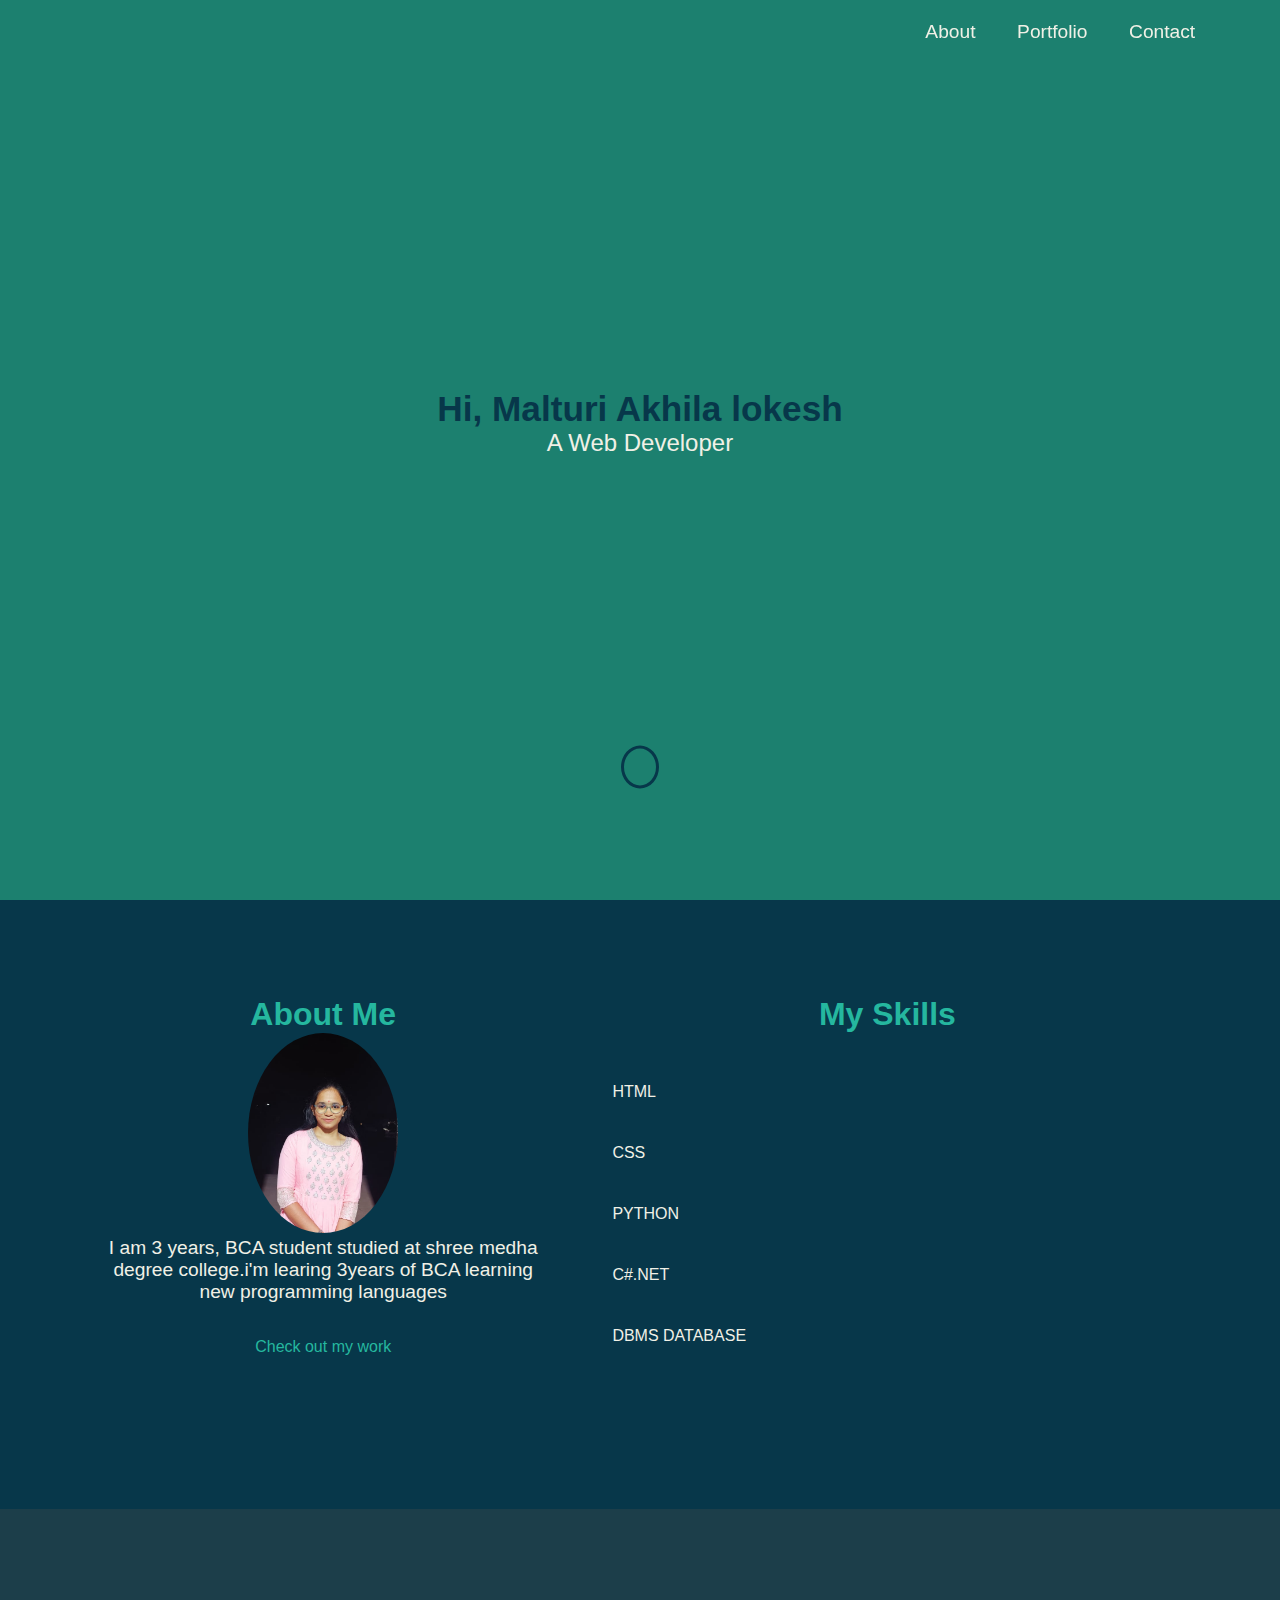
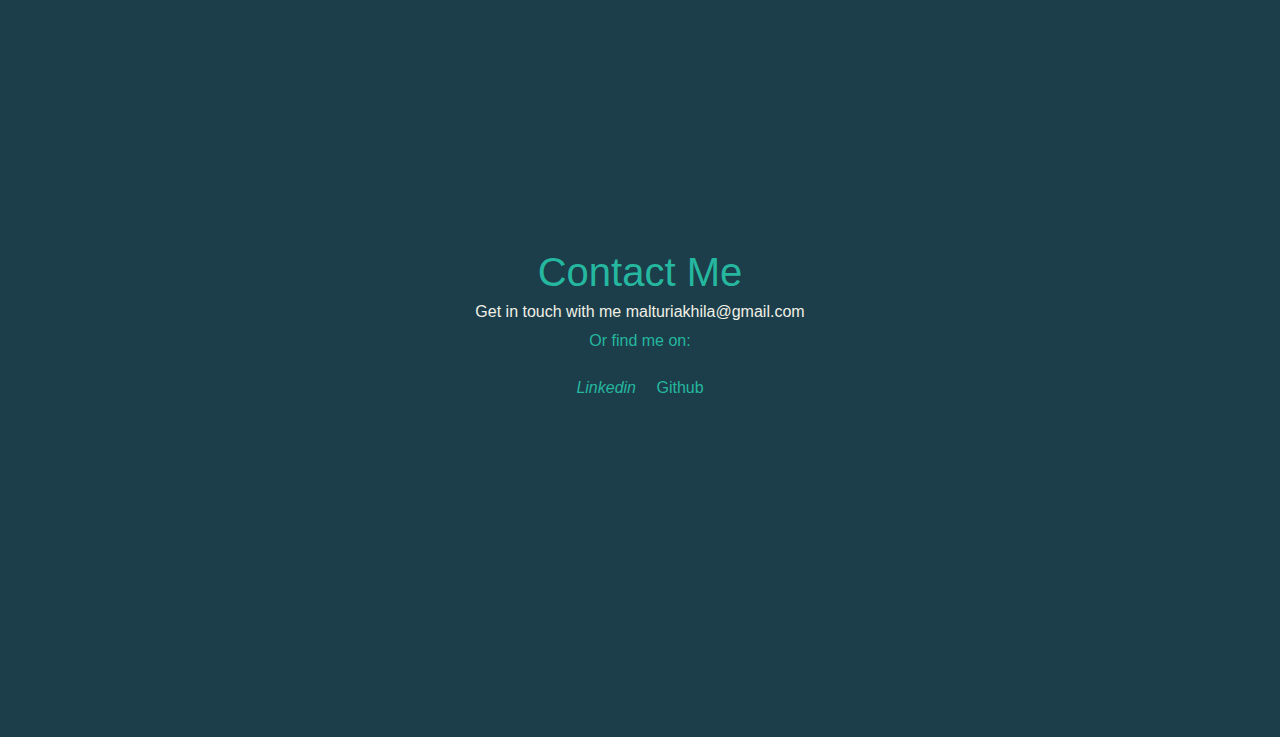
==== Portfolio/index.html @ ce145db6 "first save" ====
<!DOCTYPE html>
<html lang="en">

<head>
  <meta charset="UTF-8">
  <meta name="viewport" content="width=device-width, initial-scale=1.0">
  <title>profile page</title>
  <link rel="stylesheet" href="index.css">
</head>

<body>
  <header class="header">
    <nav class="navbar">
      <div class="navbar-container container">
        <div>
          <h1 class="navbar-brand">sagram lokesh</h1>
        </div>
        <ul class="menu-items">
          <li><a href="#about">About</a></li>
          <li><a href="index.html">Portfolio</a></li>
          <li><a href="#contact-me">Contact</a></li>
        </ul>
      </div>
    </nav>
    <div class="home-content" id="home-page">
      <div class="name">
        <h1>Hi, Malturi Akhila lokesh</h1>
        <p>A Web Developer</p>
      </div>
      <div class="angle-down-icon">
        <a href="#about"><i class="fas fa-angle-down"></i></a>
      </div>
    </div>
  </header>
  <section class="about-me" id="about">
    <div class="container">
      <div class="about-content">
        <div class="left-content">
          <div>
            <h1 class="about-heading">About Me</h1>
          </div>
          <img src="akhila.jpg" alt="image" />
          <p>
            I am 3 years, BCA student studied at shree medha degree college.i'm learing 3years of BCA learning new
            programming languages
          </p>
          <div class="work-arrow">
            <p>
              <a href="#my-works">Check out my work <i class="fas fa-arrow-down"></i></a>
            </p>
          </div>
        </div>
        <div class="skills">
          <div class="right-content">
            <div>
              <h1 class="skills-heading">My Skills</h1>
            </div>
            <div class="skills-bar">
              <div class="bar">
                <div class="info">
                  <span>HTML</span>
                </div>
                <div class="progress-line"><span class="html"></span></div>
                <div class="bar">
                  <div class="info">
                    <span>CSS</span>
                  </div>
                  <div class="progress-line"><span class="css"></span></div>
                  <div class="bar">
                    <div class="info">
                      <span>PYTHON</span>
                    </div>
                    <div class="progress-line"><span class="bootstrap"></span></div>
                    <div class="bar">
                      <div class="info">
                        <span>C#.NET</span>
                      </div>
                      <div class="progress-line"><span class="javascript"></span></div>
                      <div class="bar">
                        <div class="info">
                          <span>DBMS DATABASE</span>
                        </div>
                        <div class="progress-line"><span class="c"></span></div>
                      </div>
                    </div>
                  </div>
                </div>
              </div>
            </div>
          </div>
        </div>
      </div>
    </div>
  </section>

  <div class="contact" id="contact-me">
    <div class="container">
      <div class="contact-content">
        <h2>Contact Me</h2>
        <p class="mail">
          Get in touch with me <i class="fas fa-arrow-right"></i>malturiakhila@gmail.com
        </p>
        <p class="links">Or find me on:</p>
        <a href="https://www.linkedin.com/in/malturi-akhila-379758281?utm_source=share&utm_campaign=share_via&utm_content=profile&utm_medium=android_app"
          target="blank"><i class="fab fa-linkedin">
            Linkedin</i></a>
        <a href="https://github.com/dashboard" target="blank"><i class="fab fa-github"></i> Github</a>
      </div>
    </div>
  </div>
  <script src="index.js">

  </script>
</body>

</html>
---- Portfolio/index.css ----
* {
  margin: 0;
  padding: 0;
  box-sizing: border-box;
}

body {
  font-family: "Poppins", sans-serif;
}

header {
  background-color: #1c806f;
  height: 100vh;
}

.container {
  max-width: 1200px;
  width: 90%;
  margin: auto;
}

/* ////........Navbar.......//// */

.navbar {
  position: fixed;
  width: 100%;
  z-index: 500;
}

.navbar-container {
  display: flex;
  justify-content: space-between;
  align-items: center;
  height: 64px;
}

.menu-items {
  display: flex;
}

.menu-items li {
  list-style: none;
  padding: 1rem;
}

.menu-items a {
  text-decoration: none;
  color: #f0f0e6;
  font-size: 1.2rem;
  padding: 0.3rem;
}

.menu-items a:hover {
  border-bottom: 2px solid #f0f0e6;
}

.navbar .logo {
  order: 1;
  color: #f0f0e6;
  font-size: 2rem;
}

/* ////........Home Content........//// */

.home-content .name {
  position: absolute;
  top: 47%;
  left: 50%;
  transform: translate(-50%, -50%);
  color: #07374a;
  width: 100%;
  text-align: center;
}

.home-content .name h1 {
  font-size: 2.2rem;
  text-align: center;
}

.home-content .name p {
  color: #f0f0e6;
  font-size: 1.5rem;
}

.angle-down-icon {
  position: absolute;
  bottom: 10%;
  left: 50%;
  transform: translate(-50%, -50%);
  font-size: 2rem;
  border: 3px solid #07374a;
  border-radius: 50%;
}

.angle-down-icon a {
  text-decoration: none;
  color: #07374a;
  padding: 1rem;
}

/* ////........About Me........//// */

.about-me {
  background-color: #07374a;
  padding: 6rem 0;
}

.about-me .about-heading {
  color: #25b79f;
  font-size: 2rem;
  font-weight: 600;
  text-align: center;
}

.about-content img {
  height: 200px;
  width: 150px;
  object-fit: cover;
  border-radius: 50%;
}

.about-content p {
  font-size: 1.2rem;
  color: #f0f0e6;
  padding: 0 2.3rem;
  text-align: center;
}

.skills .skills-heading {
  font-size: 2rem;
  font-weight: 600;
  color: #25b79f;
  text-align: center;
}

.about-me .about-content {
  display: flex;
  flex-wrap: wrap;
}

.about-content .left-content {
  flex-basis: 45%;
  text-align: center;
}

.about-content .right-content {
  flex-basis: 45%;
}

/* ///.....Skill Bar....../// */

.skills-bar {
  padding: 25px 30px;
}

.skills-bar .bar {
  margin: 25px 0;
}

.skills-bar .bar .info span {
  font-size: 1rem;
  font-weight: 500;
}

.skills-bar .bar .info {
  margin-bottom: 8px;
  color: #f0f0e6;
}

.skills-bar .bar .progress-line {
  position: relative;
  height: 10px;
  width: 550px;
  background: #f0f0f0;
  border-radius: 10px;
  transform: scaleX(0);
  transform-origin: left;
  animation: animate 1s cubic-bezier(1, 0, 0.5, 1) forwards;
}

.bar .progress-line span {
  position: absolute;
  background: #25b79f;
  height: 100%;
  border-radius: 10px;
  transform: scaleX(0);
  transform-origin: left;
  animation: animate 1s 1s cubic-bezier(1, 0, 0.5, 1) forwards;
}

@keyframes animate {
  100% {
    transform: scaleX(1);
  }
}

.progress-line .html {
  width: 80%;
}

.progress-line .css {
  width: 70%;
}

.progress-line .bootstrap {
  width: 50%;
}

.progress-line .javascript {
  width: 50%;
}

.progress-line .c {
  width: 50%;
}

.bar .progress-line span::before {
  position: absolute;
  content: "";
  height: 0;
  right: 0;
  top: -12px;
  width: 0;
  border: 7px solid transparent;
  border-bottom-width: 0px;
  border-right-width: 0px;
  border-top-style: #f0f0f0;
  border-top-color: #f0f0f0;
}

.bar .progress-line span::after {
  position: absolute;
  right: 0;
  top: -28px;
  color: #07374a;
  font-size: 12px;
  font-weight: 700;
  background: #f0f0f0;
  padding: 1px 8px;
  border-radius: 3px;
}

.progress-line .html::after {
  content: "80%";
}

.progress-line .css::after {
  content: "70%";
}

.progress-line .bootstrap::after {
  content: "50%";
}

.progress-line .javascript::after {
  content: "50%";
}

.progress-line .c::after {
  content: "50%";
}

.navbar.solid {
  background-color: #07374a;
  transition: background-color 1s ease 0s;
  box-shadow: 0 0 4px rgb(7 55 74 / 20%);
  z-index: 500;
}

.navbar.solid .navbar-brand {
  display: inline-block;
  color: #f0f0e6;
  transition: color 1s ease 0s;
}

.navbar-brand {
  display: none;
  color: #f0f0e6;
  font-weight: 400;
}

.work-arrow {
  margin: 2rem 0;
}

.work-arrow a {
  font-size: 1rem;
  text-decoration: none;
  color: #25b79f;
}

.work-arrow-2 {
  margin: 2rem 0;
}

.work-arrow-2 a {
  font-size: 1rem;
  text-decoration: none;
  color: #25b79f;
  display: none;
}

/* ////.....Portfolio......///// */



.more-work {
  text-align: center;
  margin: 3rem 0 1rem 0;
}

.more-work p {
  font-size: 1.6rem;
  color: #07374a;
  font-weight: 500;
}

.more-work a {
  text-decoration: none;
  color: #f0f0e6;
  font-size: 1.3rem;
}

.more-work a:hover {
  border-bottom: 2px solid #f0f0e6;
}

/* ////......Contact......///// */

.contact {
  background: #1c3e4a;
  position: relative;
  height: 92vh;
}

.contact-content {
  position: absolute;
  top: 50%;
  left: 50%;
  transform: translate(-50%, -50%);
  text-align: center;
}

.contact-content h2 {
  font-size: 2.5rem;
  font-weight: 400;
  color: #25b79f;
  padding-bottom: 0.5rem;
}

.contact-content .mail {
  color: #f0f0e6;
  padding-bottom: 0.2rem;
  font-size: 1rem;
}

.contact-content .links {
  color: #25b79f;
  padding: 0.5rem;
  padding-bottom: 1.8rem;
  font-size: 1rem;
}

.contact-content a {
  text-decoration: none;
  color: #25b79f;
  padding: 0.5rem;
  transition: 0.3s ease-in-out;
}

.contact-content a:hover {
  color: #f0f0e6;
}

/* ////......Media query......//// */

@media (max-width: 500px) {
  html {
    font-size: 60%;
  }

  .about-content .left-content {
    flex-basis: 100%;
    text-align: center;
  }

  .about-content .right-content {
    flex-basis: 100%;
  }

  .skills {
    width: 100%;
  }

  .skills-bar .bar .progress-line {
    width: 100%;
  }

  .work-arrow {
    display: none;
  }

  .right-content h1 {
    margin-top: 3.2rem;
  }

  .proj-1 {
    display: flex;
    justify-content: center;
    flex-direction: column;
  }

  .proj-1 img {
    height: 230px;
    width: 290px;
    margin-bottom: 0.5rem;
  }

  .proj-2 {
    display: flex;
    justify-content: center;
    flex-direction: column;
  }

  .proj-2 img {
    height: 250px;
    width: 290px;
    margin-bottom: 0.5rem;
  }

  .work-arrow-2 a {
    font-size: 1.3rem;
    text-decoration: none;
    color: #25b79f;
    display: block;
    text-align: center;
  }

  .contact-content {
    width: 100%;
  }
}

@media (min-width: 501px) and (max-width: 768px) {
  html {
    font-size: 65%;
  }

  .about-content .left-content {
    flex-basis: 100%;
    text-align: center;
  }

  .about-content .right-content {
    flex-basis: 100%;
  }

  .skills {
    width: 100%;
  }

  .skills-bar .bar .progress-line {
    width: 100%;
  }

  .work-arrow {
    display: none;
  }

  .right-content h1 {
    margin-top: 3.2rem;
  }



  .work-arrow-2 a {
    font-size: 1.3rem;
    text-decoration: none;
    color: #25b79f;
    display: block;
    text-align: center;
  }

  .contact-content {
    width: 100%;
  }
}

@media (min-width: 769px) and (max-width: 1200px) {
  html {
    font-size: 70%;
  }

  .about-content .left-content {
    flex-basis: 100%;
    text-align: center;
  }

  .about-content .right-content {
    flex-basis: 100%;
  }

  .skills {
    width: 100%;
    display: flex;
    flex-direction: column;
    justify-content: center;
    align-items: center;
  }

  .work-arrow {
    display: none;
  }

  .left-content h1 {
    margin-top: 3.2rem;
    text-align: center;
  }

  .right-content h1 {
    margin-top: 3.2rem;
    text-align: center;
  }

  .work-arrow-2 a {
    font-size: 1.3rem;
    text-decoration: none;
    color: #25b79f;
    display: block;
    text-align: center;
  }

  .contact-content {
    width: 100%;
  }
}

@media (orientation: landscape) and (max-height: 500px) {
  .header {
    height: 90vmax;
  }
}
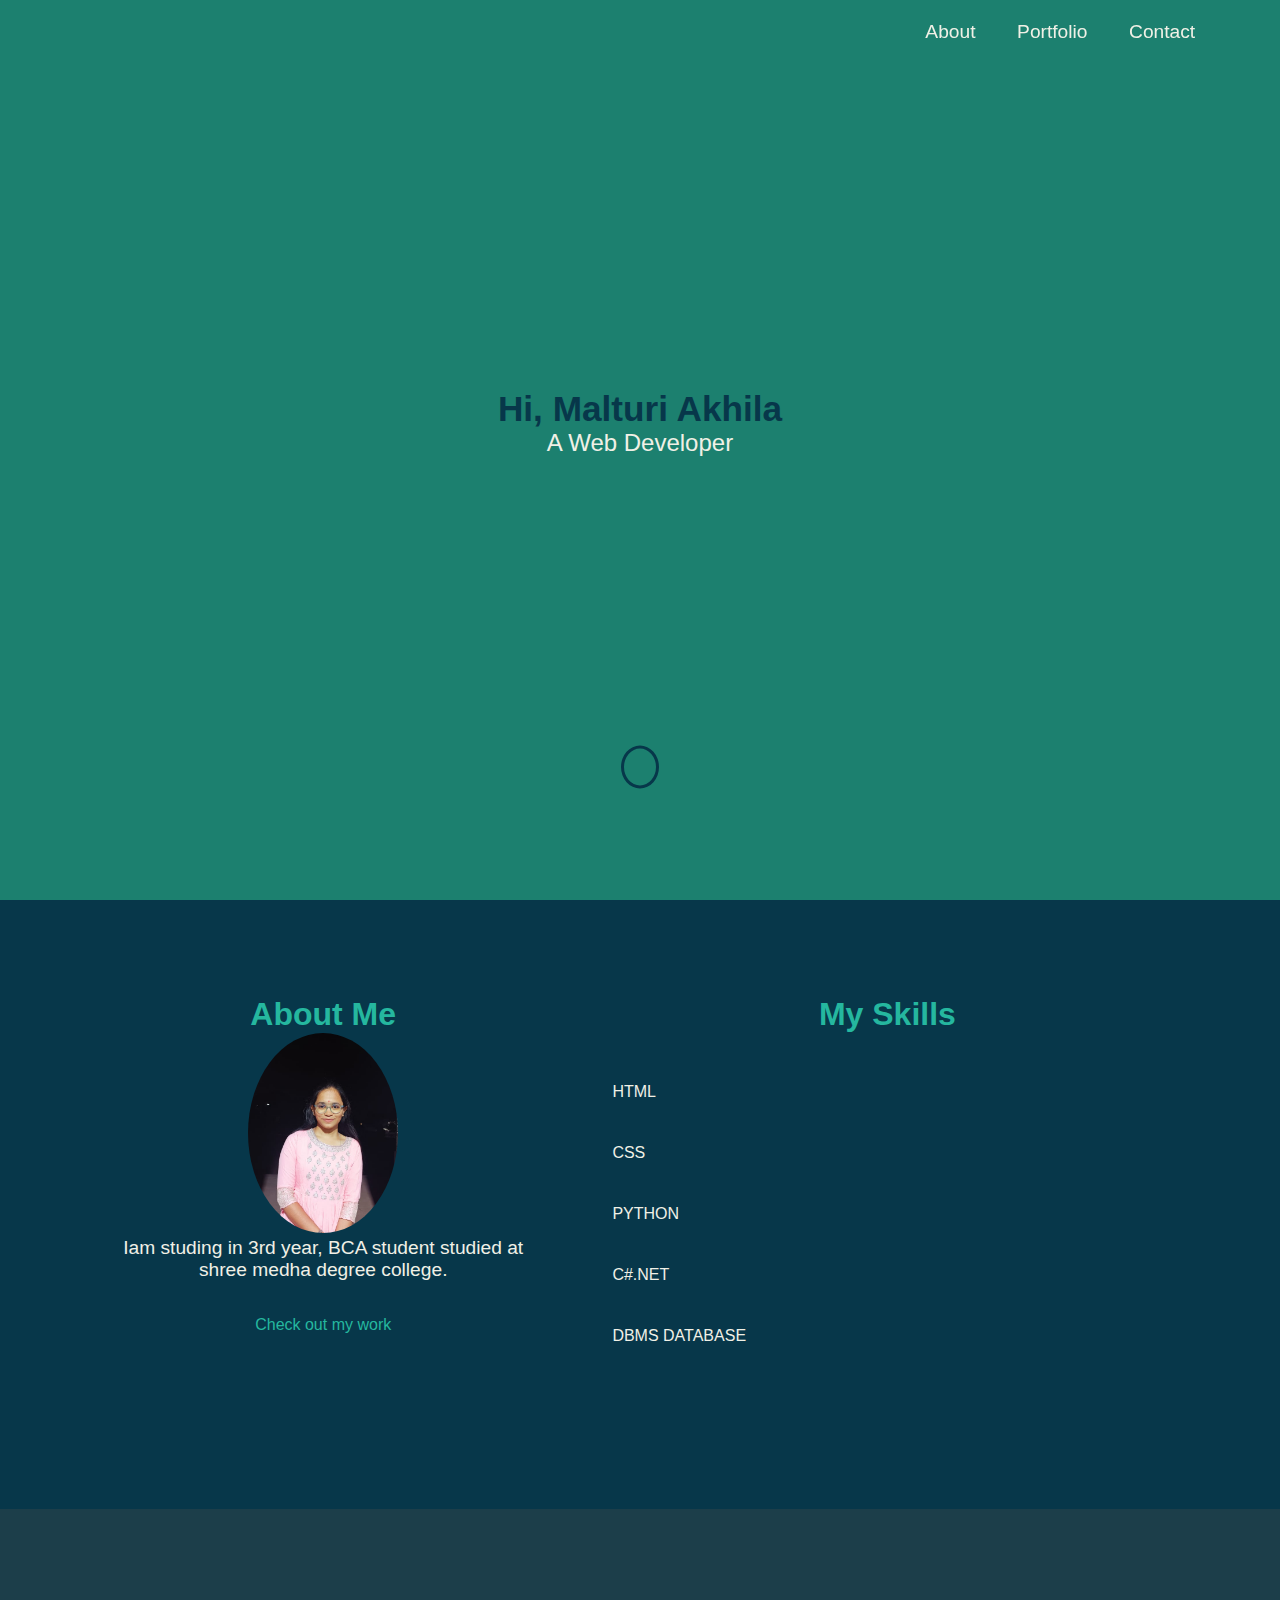
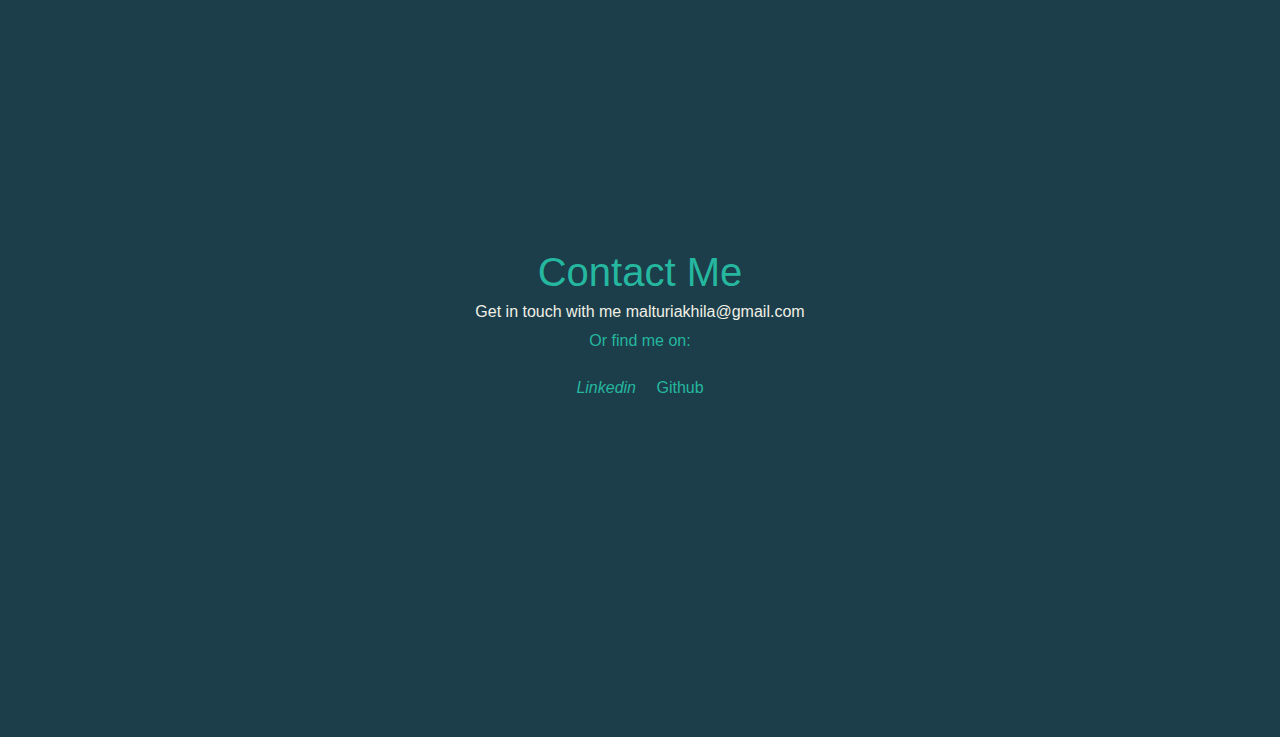
==== commit 714e9218: "Update index.html" ====
--- a/Portfolio/index.html
+++ b/Portfolio/index.html
@@ -13,7 +13,7 @@
     <nav class="navbar">
       <div class="navbar-container container">
         <div>
-          <h1 class="navbar-brand">sagram lokesh</h1>
+          <h1 class="navbar-brand">malturi akhila</h1>
         </div>
         <ul class="menu-items">
           <li><a href="#about">About</a></li>
@@ -24,7 +24,7 @@
     </nav>
     <div class="home-content" id="home-page">
       <div class="name">
-        <h1>Hi, Malturi Akhila lokesh</h1>
+        <h1>Hi, Malturi Akhila </h1>
         <p>A Web Developer</p>
       </div>
       <div class="angle-down-icon">
@@ -41,8 +41,7 @@
           </div>
           <img src="akhila.jpg" alt="image" />
           <p>
-            I am 3 years, BCA student studied at shree medha degree college.i'm learing 3years of BCA learning new
-            programming languages
+            Iam studing in 3rd year, BCA student studied at shree medha degree college.
           </p>
           <div class="work-arrow">
             <p>
@@ -113,4 +112,4 @@
   </script>
 </body>
 
-</html>+</html>
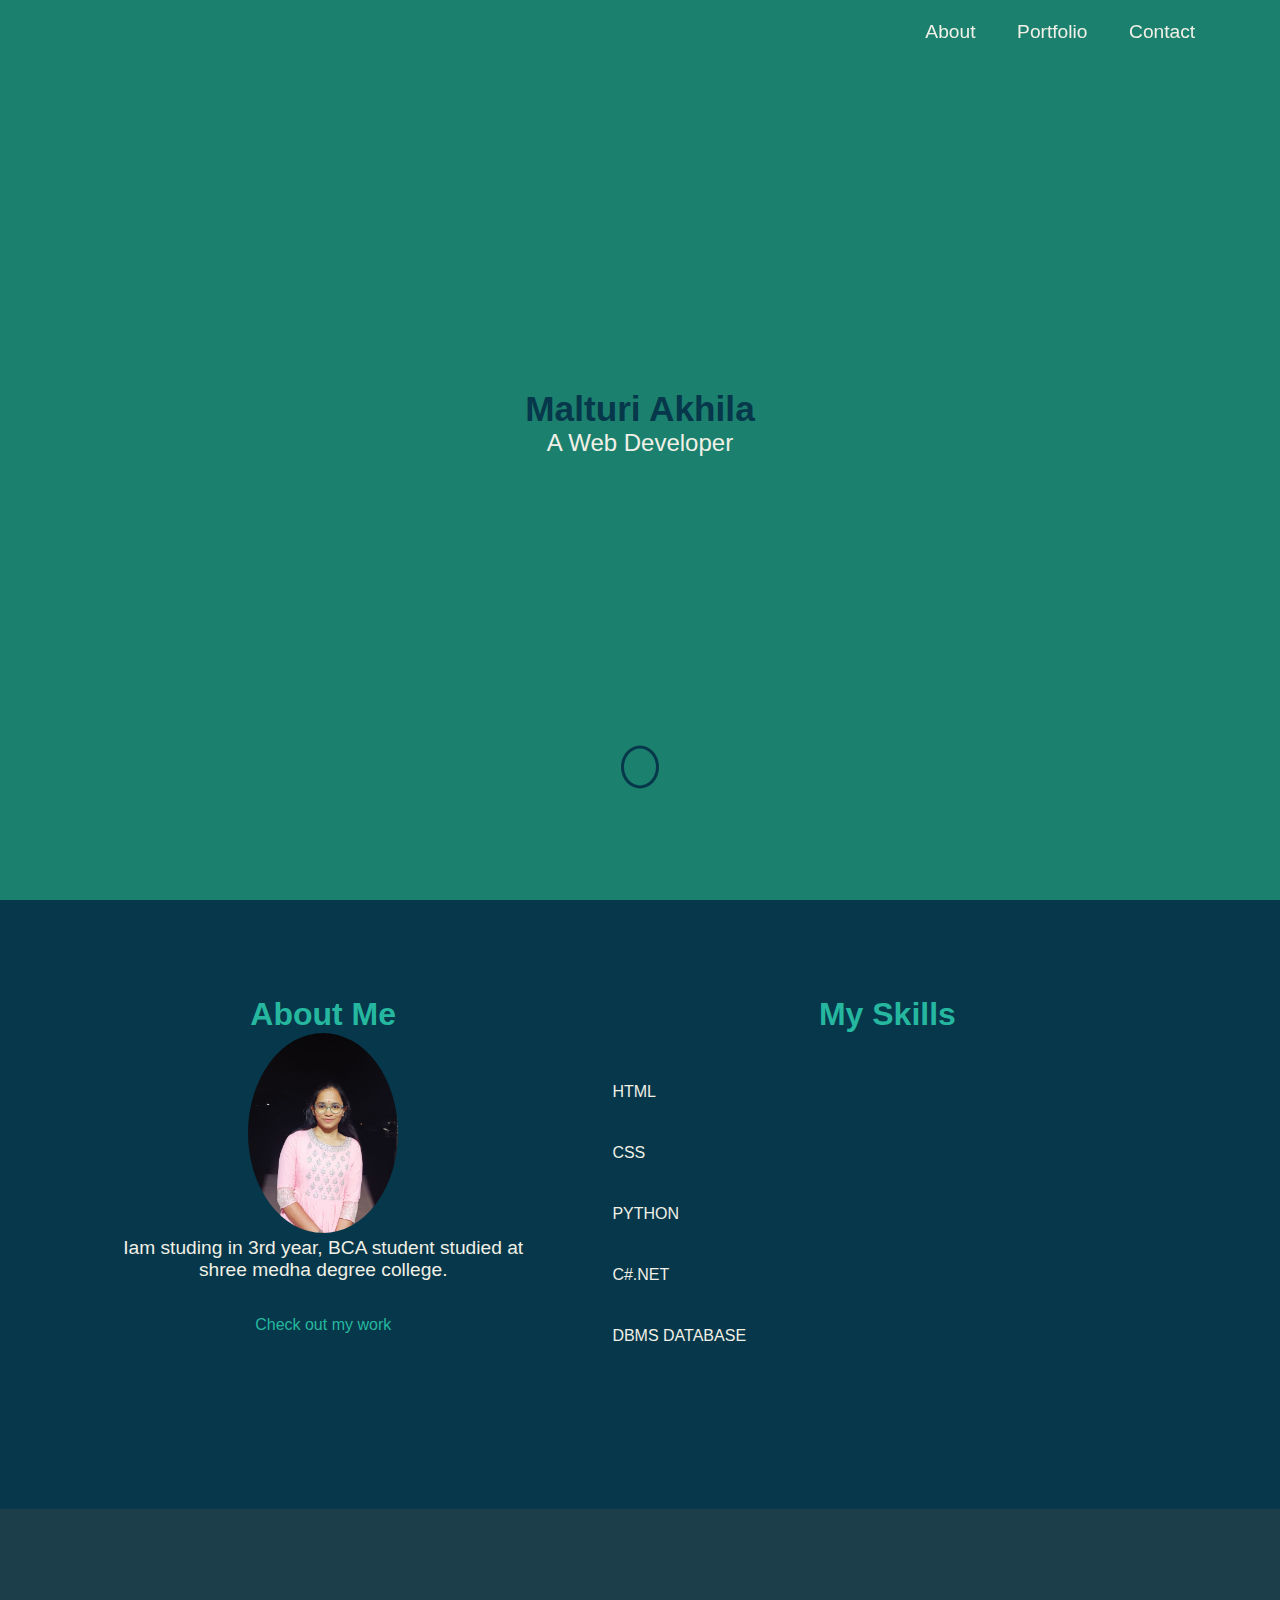
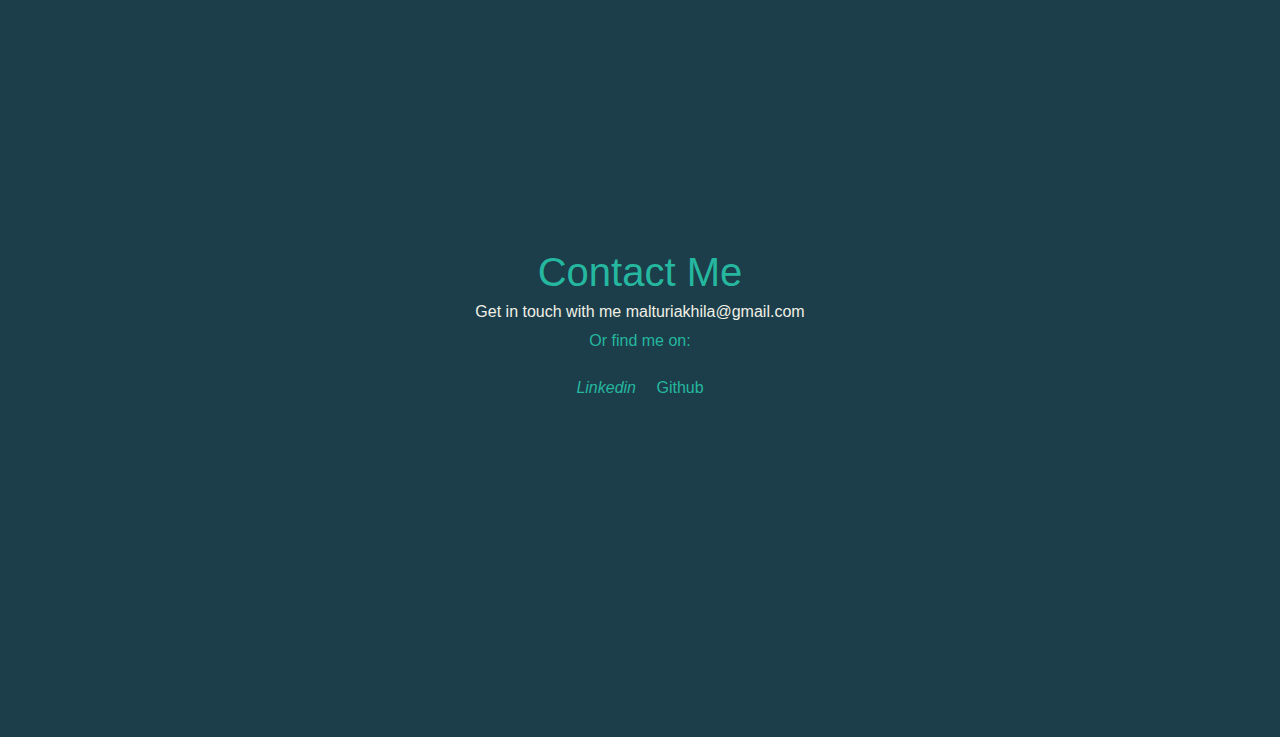
==== commit c9d7236e: "Update index.html" ====
--- a/Portfolio/index.html
+++ b/Portfolio/index.html
@@ -24,7 +24,7 @@
     </nav>
     <div class="home-content" id="home-page">
       <div class="name">
-        <h1>Hi, Malturi Akhila </h1>
+        <h1> Malturi Akhila </h1>
         <p>A Web Developer</p>
       </div>
       <div class="angle-down-icon">
@@ -100,7 +100,7 @@
           Get in touch with me <i class="fas fa-arrow-right"></i>malturiakhila@gmail.com
         </p>
         <p class="links">Or find me on:</p>
-        <a href="https://www.linkedin.com/in/malturi-akhila-379758281?utm_source=share&utm_campaign=share_via&utm_content=profile&utm_medium=android_app"
+        <a href="https://www.linkedin.com/in/malturi-akhila-20a930277/"
           target="blank"><i class="fab fa-linkedin">
             Linkedin</i></a>
         <a href="https://github.com/dashboard" target="blank"><i class="fab fa-github"></i> Github</a>
